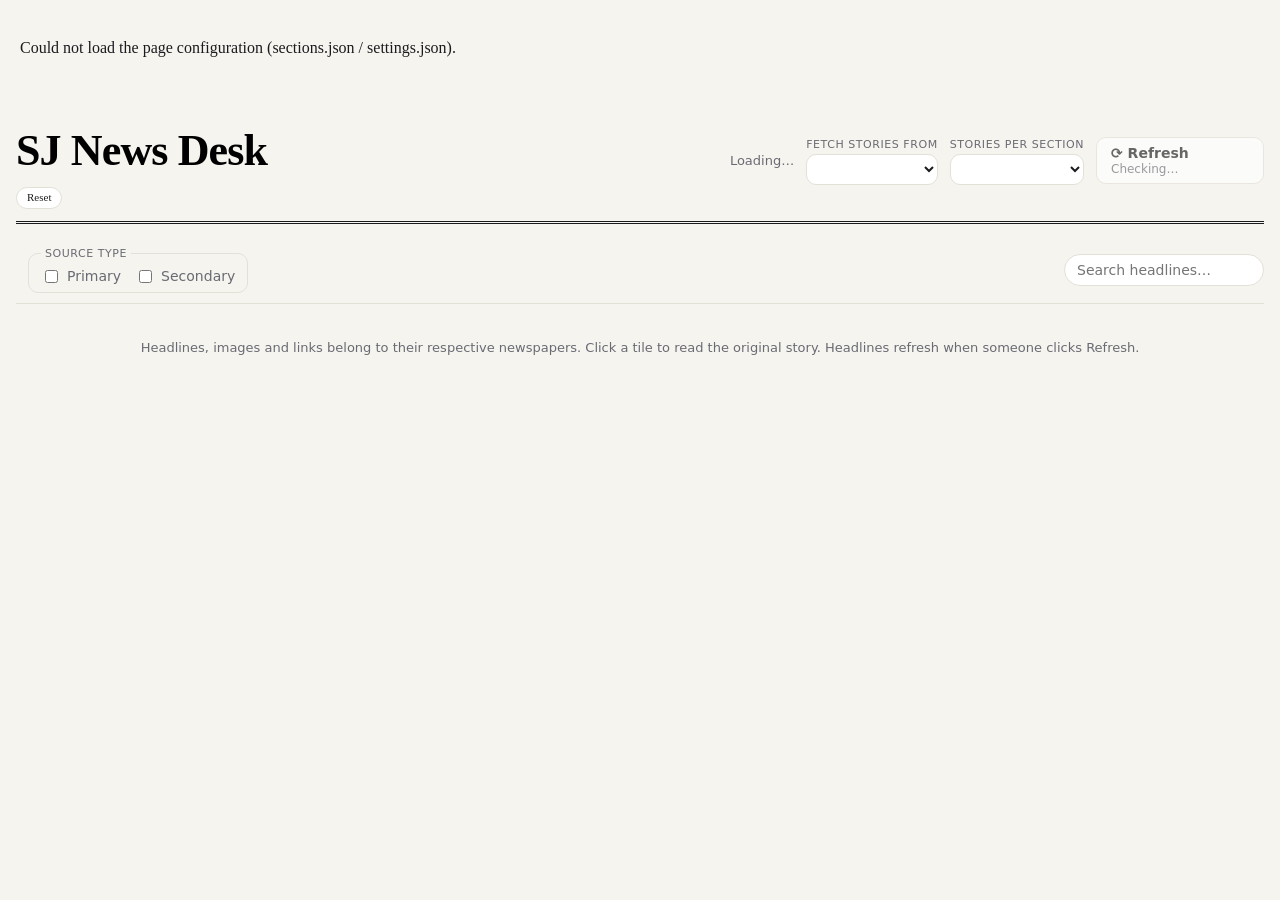
==== src/web/index.html @ 3130c7d5 "Home: medium panels (3 stories, 5 maximised), one tabbed panel for the small sections (2 stories, 5 " ====
<!doctype html>
<html lang="en">
<head>
<meta charset="utf-8">
<meta name="viewport" content="width=device-width, initial-scale=1">
<title>SJ News Desk</title>
<meta name="description" content="Headlines from newspapers across the world, refreshed regularly.">
<meta name="referrer" content="no-referrer">
<style>
  :root {
    --bg: #f6f4ef; --card: #ffffff; --ink: #1b1b1f; --muted: #6a6a73; --line: #e3e0d8; --accent: #b3261e; --brand: #000000;
  }
  @media (prefers-color-scheme: dark) {
    :root { --bg: #131316; --card: #1c1c21; --ink: #ecebe6; --muted: #9a9aa4; --line: #2c2c33; --accent: #ff6b5e; --brand: #ecebe6;}
  }
  * { box-sizing: border-box; }
  body { margin: 0; background: var(--bg); color: var(--ink); font: 16px/1.45 Georgia, "Times New Roman", "Noto Serif Bengali", "Kohinoor Bangla", "Nirmala UI", "Vrinda", serif; }
  .wrap { max-width: 1280px; margin: 0 auto; padding: 0 16px 48px; }
  header { padding: 24px 0 12px; display: flex; flex-wrap: wrap; align-items: baseline; gap: 8px 20px; border-bottom: 3px double var(--ink); }
  h1 { margin: 0; font-size: clamp(28px, 5vw, 44px); letter-spacing: -.02em; color: var(--brand); }   /* the whole headline is one colour: black (light text in dark mode) */
  h1 span { color: inherit; }
  .hright { margin-left: auto; display: flex; align-items: center; gap: 12px; flex-wrap: wrap; justify-content: flex-end; }
  .updated { color: var(--muted); font: 13px/1.5 system-ui, sans-serif; text-align: right; }
  button.refresh { display: flex; flex-direction: column; align-items: flex-start; gap: 1px; border-radius: 10px; padding: 7px 14px; text-align: left; min-width: 168px; }
  .rangebox { display: flex; flex-direction: column; gap: 1px; font-family: system-ui, sans-serif; }
  .rangebox span { font-size: 11px; color: var(--muted); text-transform: uppercase; letter-spacing: .05em; }
  .rangebox select { padding: 6px 10px; font-size: 13px; border-radius: 10px; max-width: none; }
  .rangebox select:disabled { opacity: .65; cursor: not-allowed; }
  button.refresh .rl { font: 700 14px system-ui, sans-serif; }
  button.refresh .rs { font: 12px system-ui, sans-serif; color: var(--muted); }
  button.refresh.ok .rs { color: #1b7a43; }
  button.refresh.fail .rs { color: #c0281f; }
  button.refresh:disabled { opacity: .65; cursor: not-allowed; }
  button.refresh.busy .ico { display: inline-block; animation: spin 1s linear infinite; }
  @keyframes spin { to { transform: rotate(360deg); } }
  .refmsg { font: 12px system-ui, sans-serif; color: #c0281f; text-align: right; margin-top: 6px; }
  .demo { background: #fff3cd; color: #5b4500; font: 14px system-ui, sans-serif; padding: 10px 14px; border-radius: 8px; margin-top: 14px; display: none; }
  .controls { position: sticky; top: 0; z-index: 5; background: var(--bg); padding: 12px 0 10px; border-bottom: 1px solid var(--line);
              font-family: system-ui, sans-serif; display: grid; gap: 10px; }
  .row { display: flex; flex-wrap: wrap; gap: 8px 12px; align-items: center; }
  .tabs { display: flex; flex-wrap: wrap; gap: 6px; }
  @media (max-width: 700px) { .tabs { flex-wrap: nowrap; overflow-x: auto; padding-bottom: 2px; } }
  .chips { display: flex; flex-wrap: wrap; gap: 6px; }
  button, select { font: inherit; font-size: 14px; cursor: pointer; border: 1px solid var(--line); background: var(--card); color: var(--ink); padding: 7px 14px; border-radius: 999px; }
  select { padding-right: 10px; max-width: 220px; }
  button[aria-pressed="true"] { background: var(--ink); color: var(--bg); border-color: var(--ink); }
  .tabs button { font-weight: 600; font-size: 14px; white-space: nowrap; border-bottom-width: 3px; padding: 6px 12px; }
  .tabs button[aria-pressed="true"] { background: var(--tabc, var(--ink)); border-color: var(--tabc, var(--ink)); color: #fff; }
  .kindbox { display: inline-flex; align-items: center; gap: 14px; margin: 0; padding: 4px 12px 6px; border: 1px solid var(--line); border-radius: 10px; }
  .kindbox legend { font-size: 11px; text-transform: uppercase; letter-spacing: .05em; color: var(--muted); padding: 0 4px; }
  .toggle { display: inline-flex; align-items: center; gap: 6px; font-size: 14px; color: var(--muted); cursor: pointer; }
  input[type=search] { font: 14px system-ui, sans-serif; padding: 7px 12px; border-radius: 999px; border: 1px solid var(--line); background: var(--card); color: var(--ink); min-width: 190px; margin-left: auto; }
  .layout { display: grid; grid-template-columns: minmax(0, 1fr) 270px; gap: 20px; margin-top: 18px; align-items: start; }
  #grid { margin: 0; }
  aside { position: sticky; top: 118px; background: var(--card); border: 1px solid var(--line); border-radius: 10px; font-family: system-ui, sans-serif; }
  aside summary { cursor: pointer; padding: 12px 14px; font-weight: 700; font-size: 14px; list-style: none; display: flex; justify-content: space-between; align-items: center; }
  aside summary::-webkit-details-marker { display: none; }
  .selnote { font-weight: 400; color: var(--muted); font-size: 12px; }
  .sidebody { padding: 0 12px 12px; display: grid; gap: 8px; }
  .sidebody input[type=search] { margin: 0; min-width: 0; width: 100%; }
  .brand { display: flex; flex-direction: column; align-items: flex-start; gap: 4px; }
  .titlerow { display: flex; align-items: baseline; gap: 6px 16px; flex-wrap: wrap; }
  .enbtn { font: 600 13px system-ui, sans-serif; padding: 7px 16px; border-radius: 999px; border: 1px solid var(--line); background: var(--card); color: var(--ink); cursor: pointer; }
  .enbtn[aria-pressed=true] { background: var(--accent, #0b6b8a); color: #fff; border-color: transparent; }
  .orig { font: 13px system-ui, sans-serif; color: var(--muted); margin: 2px 0 6px; }
  .reset { padding: 2px 10px; font-size: 11px; border-radius: 999px; }
  .clear { padding: 5px 12px; font-size: 13px; justify-self: start; }
  #tree { overflow-y: auto; max-height: 72vh; display: grid; gap: 2px; padding-right: 4px; align-content: start; }
  #tree label { display: flex; align-items: center; gap: 8px; font-size: 14px; padding: 4px 6px; border-radius: 6px; cursor: pointer; flex: 1; min-width: 0; }
  #tree label:hover { background: var(--bg); }
  #tree .n { margin-left: auto; color: var(--muted); font-size: 12px; }
  #tree .crow { display: flex; align-items: center; }
  #tree .crow label { font-weight: 600; }
  #tree .tw { border: 0; background: none; color: var(--muted); width: 22px; padding: 0; cursor: pointer; font-size: 12px; }
  #tree .plist { margin-left: 22px; display: grid; gap: 1px; border-left: 1px solid var(--line); padding-left: 6px; }
  #tree .plist label { font-weight: 400; }
  @media (max-width: 900px) {
    .layout { grid-template-columns: 1fr; }
    aside { position: static; order: -1; }
    #tree { max-height: 60vh; }
  }
  .rangebar { display: flex; flex-wrap: wrap; align-items: center; gap: 8px 12px; margin: 0 0 14px; font: 13px system-ui, sans-serif; color: var(--muted); }
  .rangebar label { display: inline-flex; align-items: center; gap: 6px; }
  .rangebar input[type=number] { width: 74px; padding: 5px 8px; border: 1px solid var(--line); border-radius: 8px; background: var(--card); color: var(--ink); font: inherit; }
  .rangebar .quick { display: inline-flex; flex-wrap: wrap; gap: 6px; }
  .rangebar .quick button { padding: 3px 10px; font-size: 12px; border-radius: 999px; }
  .rangebar .rcount { margin-left: auto; }
  dialog.notice { max-width: 420px; border: 1px solid var(--line); border-radius: 14px; background: var(--card); color: var(--ink); padding: 22px 24px; font: 15px/1.5 system-ui, sans-serif; }
  dialog.notice::backdrop { background: rgba(0,0,0,.45); }
  dialog.notice h3 { margin: 0 0 8px; font-size: 17px; }
  dialog.notice p { margin: 0 0 16px; }
  dialog.notice .when { font-weight: 600; }
  dialog.notice button { padding: 7px 22px; }
  [hidden] { display: none !important; }
  .end { text-align: center; color: var(--muted); font: 14px system-ui, sans-serif; margin-top: 22px; }
  footer { margin-top: 36px; color: var(--muted); font: 13px system-ui, sans-serif; text-align: center; }
</style>
  <link rel="stylesheet" href="cards.css">
  <link rel="stylesheet" href="layout.css">
  <link rel="stylesheet" href="backdrop.css">
</head>
<body>
<div class="wrap">
  <header>
    <div class="brand">
      <div class="titlerow">
        <h1><a id="homelink">SJ News <span>Desk</span><span id="secname"></span></a></h1>
      </div>
      <button class="reset" id="reset" type="button" title="Clear every selection and filter">Reset</button>
    </div>
    <div class="hright" id="enbox" hidden>
      <button class="enbtn" id="en" type="button" aria-pressed="false" title="Show the headlines translated into English where a translation is available">Show in English</button>
    </div>
    <div class="hright" id="homeonly">
      <div class="updated" id="updated" aria-live="polite">
        <div id="lastrefresh">Loading…</div>
        <div id="lastsched"></div>
        <div id="nextrefresh"></div>
      </div>
      <label class="rangebox" title="On refresh, only fetch stories published within this period">
        <span>Fetch stories from</span>
        <select id="range" aria-label="Time range to fetch on refresh"></select>
      </label>
      <label class="rangebox" title="On refresh, keep up to this many stories in each section">
        <span>Stories per section</span>
        <select id="count" aria-label="Number of stories to fetch per section on refresh"></select>
      </label>
      <button class="refresh" id="refresh" type="button" disabled title="Fetch the latest headlines now">
        <span class="rl"><span class="ico">⟳</span> <span id="rlabel">Refresh</span></span>
        <span class="rs" id="rstatus">Checking…</span>
      </button>
    </div>
  </header>
  <div class="refmsg" id="refmsg" hidden></div>
  <div class="demo" id="demo">Sample data for preview. Real headlines appear after the first update runs on your host.</div>

  <div class="controls">
    <div class="tabs" id="tabs" role="group" aria-label="Section"></div>
    <div class="row" id="filters">
      <div class="chips" id="chips" role="group" aria-label="Continent"></div>
      <fieldset class="kindbox" id="kind">
        <legend>Source type</legend>
        <label class="toggle"><input type="checkbox" id="fPrimary"> Primary</label>
        <label class="toggle"><input type="checkbox" id="fSecondary"> Secondary</label>
      </fieldset>
      <input type="search" id="q" placeholder="Search headlines…" aria-label="Search headlines">
    </div>
  </div>

  <!-- Landing page panels: each is a <section class="hpanel"> with a title bar; add a new one here to add a feature -->
  <div id="homeview" class="panels" hidden>
    <div id="feat" class="picks"></div>      <!-- Today's Picks - <section>: one panel per section, built by renderHome() -->
    <section class="hpanel" id="panel-papers" aria-labelledby="papers-t">
      <div class="phead"><h2 id="papers-t">Newspaper Homepage</h2><button class="pmax" type="button" aria-pressed="false" title="Enlarge this panel">Maximise</button></div>
      <iframe id="papersframe" title="Newspaper Homepage" loading="lazy"></iframe>
    </section>
  </div>

  <div class="layout" id="sectionview" hidden>
    <div>
      <div class="rangebar" id="rangebar" role="group" aria-label="Range of articles to show">
        <span>Show articles</span>
        <label>From <input type="number" id="rfrom" min="1" inputmode="numeric" aria-label="First article number"></label>
        <label>To <input type="number" id="rto" min="1" inputmode="numeric" aria-label="Last article number"></label>
        <span class="quick" id="rquick"></span>
        <span class="rcount" id="rcount"></span>
      </div>
      <main class="grid" id="grid" aria-live="polite"></main>
    </div>
    <aside id="side">
      <details id="sidebox" open>
        <summary>Newspapers <span class="selnote" id="selnote">All shown</span></summary>
        <div class="sidebody">
          <input type="search" id="cq" placeholder="Find a country or newspaper…" aria-label="Find a country or newspaper">
          <button class="clear" id="clear" type="button">Show all</button>
          <div id="tree" role="tree" aria-label="Filter by country and newspaper"></div>
        </div>
      </details>
    </aside>
  </div>
  <dialog class="notice" id="cooldown" aria-labelledby="cdtitle">
    <h3 id="cdtitle">Please wait for the next refresh</h3>
    <p id="cdtext"></p>
    <form method="dialog"><button id="cdok">OK</button></form>
  </dialog>
  <noscript><p class="empty">Please enable JavaScript to see the headlines.</p></noscript>

  <footer>Headlines, images and links belong to their respective newspapers. Click a tile to read the original story. <span id="footnote">Headlines refresh when someone clicks Refresh.</span></footer>
</div>

<script src="layout.js"></script>
<script src="backdrop.js"></script>
<script src="refreshinfo.js"></script>
<script>
let SECTION_CFG = {};   // key -> {continent: show the continent buttons?}, from sections.json
let SECTIONS = [];   // [key, label] pairs, filled from sections.json (external_config/sections.json) before the page is built
const CONTINENTS = ["All", "Asia", "Europe", "Africa", "North America", "South America", "Oceania"];
const PRIMARY_BOOST_MS = 6 * 3600 * 1000;   // primary-source stories rank as if 6 hours newer
const FIRST = 50;                            // the range starts as articles 1-50 and goes back to that whenever a filter changes
let MAX = 200;                               // the most stories kept per section (news.json "max_articles"; 200 for older data)
const state = { lm: "", generated: "", section: "", continent: "All", topic: "", english: false, topics: {}, papers: new Set(), open: new Set(), kinds: new Set(), q: "", cq: "", items: [], from: 1, to: FIRST };
const resetRange = () => { state.from = 1; state.to = FIRST; };
const PARAMS = new URLSearchParams(location.search);
let HOME = true;                              // Home (no ?section=) or a section page; decided once sections.json is loaded
const $ = (id) => document.getElementById(id);

const color = (sec) => `var(--c-${sec})`;
// "Last Refresh" is when news.json was generated. There is no automatic refresh: the next manual one is allowed
// refresh.manual_cooldown_minutes later (settings.json), counted from the last refresh.
const fmtTime = (d) => d.toLocaleString([], { weekday: "short", day: "numeric", month: "short", hour: "numeric", minute: "2-digit" });
function inText(ms) {
  const m = Math.round(ms / 60000);
  if (m < 1) return "any moment now";
  if (m < 60) return "in " + m + " min";
  return "in " + Math.floor(m / 60) + " h" + (m % 60 ? " " + (m % 60) + " min" : "");
}
function paintSchedule() {
  const last = $("lastrefresh"), next = $("nextrefresh"), lastSched = $("lastsched");
  const rec = state.record || (state.generated ? { refreshed_at: state.generated } : null);
  const d = RefreshInfo.describe(rec, SETTINGS && SETTINGS.schedule, state.nowMs || Date.now());
  lastSched.textContent = d.lastScheduled ? "Last scheduled " + d.lastScheduled : "";
  if (!d.last) { last.textContent = "Last Refresh: unknown"; next.textContent = ""; return; }
  // green tick unless the most recent refresh run is known to have failed (then a red cross)
  const failed = typeof rf !== "undefined" && rf.last && rf.last.conclusion && rf.last.conclusion !== "success";
  const mark = Object.assign(document.createElement("span"), { textContent: failed ? "✗" : "✓", title: failed ? "Last refresh failed" : "Last refresh succeeded" });
  mark.style.color = failed ? "#c62828" : "#2e9d4f";
  last.replaceChildren(document.createTextNode("Last Refresh "), mark, document.createTextNode(" " + d.last + (d.kind ? " (" + d.kind + ")" : "")));
  next.textContent = d.next ? "Next Refresh " + d.next : "";
  next.classList.toggle("late", d.delayed);
}
// the refresh record (kind, last scheduled time) comes from refresh.json; read at start, after a refresh and every few minutes
async function loadRecord() {
  const x = await RefreshInfo.load();
  state.record = x.record; state.nowMs = x.nowMs; paintSchedule();
}

function ago(iso) {
  const m = Math.max(0, Math.round((Date.now() - new Date(iso)) / 60000));
  if (m < 1) return "just now";
  if (m < 60) return m + " min ago";
  const h = Math.round(m / 60);
  return h < 24 ? h + " h ago" : Math.round(h / 24) + " d ago";
}
const score = (i) => new Date(i.published).getTime() + (i.primary ? PRIMARY_BOOST_MS : 0);

// Which buttons a section page shows: topic buttons (sections with a topics file in external_config/topics/), else continent
// buttons, else none (sections whose "continent_filter" is false in sections.json, e.g. Bengali, Regional and Indian News)
const continentOn = () => (SECTION_CFG[state.section] || {}).continent !== false;
const topicList = () => state.topics[state.section] || [];
// English headlines (Regional News only): the translation is made at each refresh; a story without one keeps its own headline
const shownTitle = (i) => (state.english && i.title_en) ? i.title_en : i.title;
const hasEnglish = () => state.items.some(i => i.title_en && i.sections.includes(state.section));
function paintEnglish() {
  const on = !HOME && hasEnglish();
  $("enbox").hidden = !on;
  const b = $("en"); b.setAttribute("aria-pressed", String(on && state.english));
  b.textContent = state.english ? "Show original" : "Show in English";
  $("q").placeholder = on && state.english ? "Search headlines in English…" : "Search headlines…";
}
const topicOk = (i) => !state.topic || (i.topics || []).includes(state.topic);

// stories in this section, honouring primary-only and search (but not continent/country, which the sidebar counts)
function bySection() {
  const q = state.q.trim().toLowerCase();
  return state.items.filter(i =>
    i.sections.includes(state.section) &&
    (!state.kinds.size || state.kinds.has(i.primary ? "primary" : "secondary")) &&
    (!q || ((state.english && i.title_en ? i.title_en + " " : "") + i.title + " " + i.summary + " " + i.source + " " + i.country + " " + (i.state || "")).toLowerCase().includes(q)));
}

// A public image proxy used only as a second try when the publisher's own image URL fails to load.
const proxied = (src) => "https://wsrv.nl/?url=" + encodeURIComponent(src) + "&w=800&h=450&fit=cover&a=attention";
function attachImage(thumb, src) {
  const img = document.createElement("img");
  img.className = "main"; img.alt = ""; img.loading = "lazy"; img.decoding = "async"; img.referrerPolicy = "no-referrer";
  let retried = false;
  img.onerror = () => {
    if (!retried) { retried = true; img.src = proxied(src); } else img.remove();   // placeholder stays visible
  };
  img.onload = () => {
    const w = img.naturalWidth, h = img.naturalHeight;
    if (!w || !h || w < 60 || h < 40) { img.remove(); return; }                   // icon or tracking pixel, not a photo
    const ratio = w / h;
    if (w < 320) img.classList.add("small");
    else if (ratio < 1.25 || ratio > 2.4) img.classList.add("contain");
    else return;                                                                  // normal photo: fill the box
    const bg = document.createElement("div"); bg.className = "bg";
    bg.style.backgroundImage = 'url("' + (img.currentSrc || img.src).replace(/"/g, "%22") + '")';
    thumb.insertBefore(bg, img);
  };
  img.src = src;
  thumb.append(img);
}

// A section tab keeps its filters in its own URL and in this tab's sessionStorage, so a reload restores them and
// other tabs are never affected.
const FILTER_KEYS = ["continent", "topic", "en", "q", "pri", "sec", "from", "to", "papers"];
const skey = () => "rcnd_sec_" + state.section;
function saveState() {
  const o = {};
  if (state.continent !== "All" && continentOn()) o.continent = state.continent;
  if (state.topic) o.topic = state.topic;
  if (state.english) o.en = "1";
  if (state.q) o.q = state.q;
  if (state.kinds.has("primary")) o.pri = "1";
  if (state.kinds.has("secondary")) o.sec = "1";
  if (state.from !== 1 || state.to !== FIRST) { o.from = String(state.from); o.to = String(state.to); }
  if (state.papers.size) o.papers = JSON.stringify([...state.papers]);
  try { history.replaceState(null, "", "?" + new URLSearchParams({ section: state.section, ...o })); } catch (e) {}
  try { sessionStorage.setItem(skey(), JSON.stringify(o)); } catch (e) {}
}
function restoreState(params) {
  let o = {};
  if (FILTER_KEYS.some(k => params.has(k))) FILTER_KEYS.forEach(k => { if (params.has(k)) o[k] = params.get(k); });
  else if (params.has("fresh")) { try { sessionStorage.removeItem(skey()); } catch (e) {} }
  else { try { o = JSON.parse(sessionStorage.getItem(skey()) || "{}") || {}; } catch (e) {} }
  if (CONTINENTS.includes(o.continent) && continentOn()) state.continent = o.continent;
  state.topic = typeof o.topic === "string" ? o.topic : "";
  state.q = typeof o.q === "string" ? o.q : "";
  state.english = o.en === "1";
  state.kinds.clear();
  if (o.pri === "1") state.kinds.add("primary");
  if (o.sec === "1") state.kinds.add("secondary");
  const f = parseInt(o.from, 10), t = parseInt(o.to, 10);
  if (f > 0 && t >= f) { state.from = f; state.to = t; }
  try { const a = JSON.parse(o.papers || "[]"); if (Array.isArray(a)) a.filter(x => typeof x === "string" && x.includes("\u0001")).forEach(x => { state.papers.add(x); state.open.add(x.split("\u0001")[0]); }); } catch (e) {}
}
// put the controls in step with state (after a restore or a reset)
function syncControls() {
  $("q").value = state.q;
  $("fPrimary").checked = state.kinds.has("primary"); $("fSecondary").checked = state.kinds.has("secondary");
  $("chips").querySelectorAll("button").forEach(x => x.setAttribute("aria-pressed", x.dataset.v === (topicList().length ? state.topic : state.continent)));
}

// ---------- Home: Today's Picks, one panel per section with five random stories (Standard: text only; Maximise: the same five with pictures) ----------
const PICKS_PER_SECTION = 5;
const homeState = { picks: null, generated: null };
function pickFor(key) {
  const mine = state.items.filter(i => i.sections.includes(key));
  const shuffled = (list) => { for (let n = list.length - 1; n > 0; n--) { const m = Math.floor(Math.random() * (n + 1)); [list[n], list[m]] = [list[m], list[n]]; } return list; };
  const withPic = shuffled(mine.filter(i => i.image && i.image.startsWith("https://")));      // stories with a picture first, so Maximise has pictures to show
  const others = shuffled(mine.filter(i => !(i.image && i.image.startsWith("https://"))));
  return withPic.concat(others).slice(0, PICKS_PER_SECTION);
}
function pickRandom() {
  homeState.picks = SECTIONS.map(([key]) => pickFor(key));
  homeState.generated = state.generated;
}
function pickCard(i, withPicture) {
  const card = document.createElement("article"); card.className = "fcard";
  const a = document.createElement("a"); a.className = "fmain"; a.href = i.link; a.target = "_blank"; a.rel = "noopener noreferrer";
  if (withPicture) {                                                        // only the maximised view shows pictures
    const thumb = document.createElement("div"); thumb.className = "thumb";
    const ph = document.createElement("div"); ph.className = "ph"; ph.textContent = (i.source || "?").charAt(0);
    thumb.append(ph); if (i.image && i.image.startsWith("https://")) attachImage(thumb, i.image); a.append(thumb);
  }
  const body = document.createElement("div"); body.className = "body";
  const meta = document.createElement("div"); meta.className = "meta";
  const c = document.createElement("span"); c.textContent = i.country; const t = document.createElement("span"); t.textContent = ago(i.published);
  meta.append(c, t);
  const h = document.createElement("h2"); h.textContent = i.title;
  const f = document.createElement("div"); f.className = "foot"; const s = document.createElement("span"); s.className = "src"; s.textContent = i.source;
  f.append(s, document.createTextNode("Read ↗"));
  body.append(meta, h, f); a.append(body); card.append(a);
  return card;
}
function fillPickRow(row, picks, withPicture) {
  row.replaceChildren();
  if (picks.length) picks.forEach(i => row.append(pickCard(i, withPicture)));
  else { const d = document.createElement("div"); d.className = "nostory"; d.textContent = "No stories yet"; row.append(d); }
}
// Home panels come in three sizes (tier in sections.json): 1 = large, with the section's one-line description, a lead picture and
// picture headlines; 2 = medium, picture headlines; 3 = small, headlines only. Maximise shows every panel the same way (pictures).
const tierOf = (key) => (SECTION_CFG[key] || {}).tier || 3;
function citem(i) {                                                         // compact story: small picture, headline, source and age
  const a = document.createElement("a"); a.className = "citem"; a.href = i.link; a.target = "_blank"; a.rel = "noopener noreferrer";
  const thumb = document.createElement("div"); thumb.className = "thumb";
  const ph = document.createElement("div"); ph.className = "ph"; ph.textContent = (i.source || "?").charAt(0); thumb.append(ph);
  if (i.image && i.image.startsWith("https://")) attachImage(thumb, i.image);
  const t = document.createElement("div"); t.className = "ctext";
  const h = document.createElement("span"); h.className = "ctitle"; h.textContent = i.title;
  const m = document.createElement("span"); m.className = "cmeta"; m.textContent = i.source + " · " + ago(i.published);
  t.append(h, m); a.append(thumb, t);
  return a;
}
function clead(i) {                                                         // the lead story of a tier 1 panel: wide picture and a larger headline
  const a = document.createElement("a"); a.className = "clead"; a.href = i.link; a.target = "_blank"; a.rel = "noopener noreferrer";
  const thumb = document.createElement("div"); thumb.className = "thumb";
  const ph = document.createElement("div"); ph.className = "ph"; ph.textContent = (i.source || "?").charAt(0); thumb.append(ph);
  if (i.image && i.image.startsWith("https://")) attachImage(thumb, i.image);
  const h = document.createElement("span"); h.className = "ctitle"; h.textContent = i.title;
  const m = document.createElement("span"); m.className = "cmeta"; m.textContent = i.source + " · " + ago(i.published);
  a.append(thumb, h, m);
  return a;
}
const SHOWN = { 1: 5, 2: 3, 3: 2 };                                         // stories shown in Standard view per tier; Maximise shows all five
function fillPanel(row, picks, tier, max) {
  row.classList.toggle("t" + tier, !max);
  const shown = max ? picks : picks.slice(0, SHOWN[tier] || PICKS_PER_SECTION);
  if (max || tier === 3 || !shown.length) { fillPickRow(row, shown, max); return; }
  row.replaceChildren();
  const list = document.createElement("div"); list.className = "clist";
  shown.slice(1).forEach(i => list.append(citem(i)));
  row.append(clead(shown[0]), list);
}
function panelButtons(key, label, tier) {
  const shuffle = document.createElement("button"); shuffle.type = "button"; shuffle.className = "shuffle"; shuffle.textContent = "⟳ Shuffle";
  shuffle.title = "Pick different " + label + " stories";
  const max = document.createElement("button"); max.type = "button"; max.className = "pmax"; max.setAttribute("aria-pressed", "false");
  max.title = "Enlarge this panel"; max.textContent = "Maximise";
  const open = document.createElement("button"); open.type = "button"; open.className = "popen"; open.textContent = "Open section →";
  open.title = "Open " + label + " in its own tab"; open.onclick = () => Layout.openSection(key);
  return { shuffle, max, open };
}
function renderHome() {
  if (!homeState.picks || homeState.picks.length !== SECTIONS.length) pickRandom();
  const box = $("feat"); box.replaceChildren();
  const order = SECTIONS.map((x, n) => n).sort((a, b) => tierOf(SECTIONS[a][0]) - tierOf(SECTIONS[b][0]) ||
    (SECTION_CFG[SECTIONS[a][0]] || {}).rank - (SECTION_CFG[SECTIONS[b][0]] || {}).rank || a - b);
  const groups = {};
  const group = (tier) => {
    if (!groups[tier]) { groups[tier] = document.createElement("div"); groups[tier].className = "tier tier" + tier; box.append(groups[tier]); }
    return groups[tier];
  };
  const small = [];
  order.forEach((n) => {
    const [key, label] = SECTIONS[n]; const tier = tierOf(key);
    if (tier === 3) { small.push(n); return; }
    const panel = document.createElement("section"); panel.className = "hpanel pickpanel tier-" + tier; panel.dataset.section = key; panel.id = "picks-" + key;
    panel.style.setProperty("--tc", color(key));
    const head = document.createElement("div"); head.className = "phead";
    const h = document.createElement("h2"); h.id = "picks-t-" + key; h.textContent = label;
    h.title = "Open " + label + " in its own tab"; h.onclick = () => Layout.openSection(key);
    const { shuffle, max, open } = panelButtons(key, label, tier);
    const txt = document.createElement("div"); txt.className = "ptext"; txt.append(h);        // name (and, for tier 1, the one-line description) left, buttons right
    const desc = (SECTION_CFG[key] || {}).description;
    if (desc) { const d = document.createElement("p"); d.className = "pdesc"; d.textContent = desc; txt.append(d); }
    head.append(txt, shuffle, max, open);
    const row = document.createElement("div"); row.className = "featgrid lrow";
    fillPanel(row, homeState.picks[n] || [], tier, false);
    const draw = () => fillPanel(row, homeState.picks[n] || [], tier, panel.classList.contains("max"));   // Maximise shows the five, with pictures
    shuffle.onclick = () => { homeState.picks[n] = pickFor(key); draw(); };                                  // only Shuffle changes the set (this panel only)
    panel.addEventListener("panelmax", draw);
    panel.setAttribute("aria-labelledby", h.id); panel.append(head, row); group(tier).append(panel);
  });
  if (small.length) {                                                       // every tier 3 section shares ONE panel with a tab per section
    const keys = small.map((n) => SECTIONS[n][0]);
    const panel = document.createElement("section"); panel.className = "hpanel pickpanel tier-3 tabbed"; panel.id = "picks-more";
    const head = document.createElement("div"); head.className = "phead";
    const tabs = document.createElement("div"); tabs.className = "ptabs"; tabs.setAttribute("role", "tablist");
    const row = document.createElement("div"); row.className = "featgrid lrow"; row.setAttribute("role", "tabpanel");
    const idx = (key) => SECTIONS.findIndex(([k]) => k === key);
    const buttons = new Map();
    const draw = () => { fillPanel(row, homeState.picks[idx(panel.dataset.section)] || [], 3, panel.classList.contains("max")); };
    const select = (key) => {
      panel.dataset.section = key; homeState.tab3 = key; panel.style.setProperty("--tc", color(key));
      buttons.forEach((b, k) => { b.setAttribute("aria-selected", String(k === key)); b.tabIndex = k === key ? 0 : -1; });
      const label = SECTIONS[idx(key)][1];
      shuffle.title = "Pick different " + label + " stories"; open.title = "Open " + label + " in its own tab";
      draw();
    };
    keys.forEach((key) => {
      const b = document.createElement("button"); b.type = "button"; b.className = "ptab"; b.setAttribute("role", "tab"); b.textContent = SECTIONS[idx(key)][1];
      b.style.setProperty("--tc", color(key)); b.onclick = () => select(key); tabs.append(b); buttons.set(key, b);
    });
    const { shuffle, max, open } = panelButtons(keys[0], "", 3);
    open.onclick = () => Layout.openSection(panel.dataset.section);
    shuffle.onclick = () => { const n = idx(panel.dataset.section); homeState.picks[n] = pickFor(panel.dataset.section); draw(); };   // the open tab only
    head.append(tabs, shuffle, max, open);
    panel.addEventListener("panelmax", draw);
    panel.append(head, row); group(3).append(panel);
    select(keys.includes(homeState.tab3) ? homeState.tab3 : keys[0]);
  }
}

function makeTile(i, n) {
  const a = document.createElement("a");
  a.className = "tile";
  a.href = i.link; a.target = "_blank"; a.rel = "noopener noreferrer";
  a.style.setProperty("--tc", color(state.section));

  const thumb = document.createElement("div"); thumb.className = "thumb";
  const ph = document.createElement("div"); ph.className = "ph"; ph.textContent = (i.source || "?").charAt(0);
  thumb.append(ph);
  if (i.image && i.image.startsWith("https://")) attachImage(thumb, i.image);
  const badge = document.createElement("span"); badge.className = "badge"; badge.textContent = i.country;
  thumb.append(badge);
  const num = document.createElement("span"); num.className = "num"; num.textContent = "#" + n; num.title = "Article number in this list";
  thumb.append(num);

  const body = document.createElement("div"); body.className = "body";
  const meta = document.createElement("div"); meta.className = "meta";
  const c = document.createElement("span"); c.textContent = i.state || i.continent;
  const t = document.createElement("span"); t.textContent = ago(i.published);
  meta.append(c, t);
  const h = document.createElement("h2"); h.textContent = shownTitle(i);
  body.append(meta, h);
  if (state.english && i.title_en && i.title_en !== i.title) { const o = document.createElement("div"); o.className = "orig"; o.lang = ""; o.textContent = i.title; body.append(o); }
  if (i.summary) { const p = document.createElement("p"); p.textContent = i.summary; body.append(p); }
  const f = document.createElement("div"); f.className = "foot";
  const s = document.createElement("span"); s.className = "src"; s.textContent = i.source;
  const r = document.createElement("span");
  if (i.primary) { const pm = document.createElement("span"); pm.className = "pri"; pm.textContent = "● Primary  "; r.append(pm); }
  r.append("Read ↗");
  f.append(s, r); body.append(f);
  a.append(thumb, body);
  return a;
}

const paperOf = (i) => i.newspaper || i.source;
const pkey = (c, p) => c + "\u0001" + p;                    // a newspaper within its country
const keyOf = (i) => pkey(i.country, paperOf(i));
// Countries & newspapers: one tree, country -> its newspapers. Only newspapers are selected; a country box ticks all of its
// newspapers. Counts come from the stories left by the section, continent, source-type and search filters.
function renderSidebar(base) {
  const inCont = base.filter(i => (state.continent === "All" || i.continent === state.continent) && topicOk(i));
  const tree = new Map();
  for (const i of inCont) {
    const c = i.country, p = paperOf(i);
    if (!tree.has(c)) tree.set(c, new Map());
    tree.get(c).set(p, (tree.get(c).get(p) || 0) + 1);
  }
  for (const k of state.papers) {                                                    // keep ticked newspapers visible
    const [c, p] = k.split("\u0001");
    if (!tree.has(c)) tree.set(c, new Map());
    if (!tree.get(c).has(p)) tree.get(c).set(p, 0);
  }
  const q = state.cq.trim().toLowerCase();
  const box = $("tree"); box.replaceChildren();
  const rows = [];
  for (const [c, papers] of tree) {
    const countryHit = q && c.toLowerCase().includes(q);
    const shown = [...papers].filter(([p]) => !q || countryHit || p.toLowerCase().includes(q));
    if (!shown.length) continue;
    shown.sort((a, b) => (state.papers.has(pkey(c, b[0])) - state.papers.has(pkey(c, a[0]))) || b[1] - a[1] || a[0].localeCompare(b[0]));
    const total = shown.reduce((n, [, k]) => n + k, 0);
    rows.push({ c, shown, total, sel: shown.some(([p]) => state.papers.has(pkey(c, p))) });
  }
  rows.sort((a, b) => (b.sel - a.sel) || b.total - a.total || a.c.localeCompare(b.c));
  for (const { c, shown, total } of rows) {
    const names = shown.map(([p]) => p), on = names.filter(p => state.papers.has(pkey(c, p))).length;
    const open = state.open.has(c) || !!q || on > 0;
    const g = document.createElement("div"); g.className = "cgrp"; g.dataset.country = c;
    const row = document.createElement("div"); row.className = "crow";
    const tw = document.createElement("button"); tw.type = "button"; tw.className = "tw"; tw.textContent = open ? "▾" : "▸";
    tw.setAttribute("aria-expanded", open); tw.setAttribute("aria-label", `${open ? "Hide" : "Show"} newspapers in ${c}`);
    tw.onclick = () => { open && !q && on === 0 ? state.open.delete(c) : state.open.add(c); render(); };
    const l = document.createElement("label");
    const cb = document.createElement("input"); cb.type = "checkbox"; cb.className = "cc";
    cb.checked = on === names.length; cb.indeterminate = on > 0 && on < names.length;
    cb.onchange = () => {
      for (const p of names) cb.checked ? state.papers.add(pkey(c, p)) : state.papers.delete(pkey(c, p));
      if (cb.checked) state.open.add(c);
      resetRange(); render();
    };
    const nm = document.createElement("span"); nm.textContent = c;
    const num = document.createElement("span"); num.className = "n"; num.textContent = total;
    l.append(cb, nm, num); row.append(tw, l); g.append(row);
    if (open) {
      const list = document.createElement("div"); list.className = "plist";
      for (const [p, k] of shown) {
        const pl = document.createElement("label");
        const pc = document.createElement("input"); pc.type = "checkbox"; pc.className = "pp"; pc.checked = state.papers.has(pkey(c, p));
        pc.onchange = () => { pc.checked ? state.papers.add(pkey(c, p)) : state.papers.delete(pkey(c, p)); resetRange(); render(); };
        const pn = document.createElement("span"); pn.textContent = p;
        const pk = document.createElement("span"); pk.className = "n"; pk.textContent = k;
        pl.append(pc, pn, pk); list.append(pl);
      }
      g.append(list);
    }
    box.append(g);
  }
  if (!rows.length) { const e = document.createElement("div"); e.className = "selnote"; e.textContent = "No countries or newspapers found."; box.append(e); }
  $("selnote").textContent = state.papers.size ? `${state.papers.size} newspaper${state.papers.size === 1 ? "" : "s"} selected` : "All shown";
}

function render() {
  if (HOME) return;
  saveState();
  paintEnglish();
  const base = bySection();
  renderSidebar(base);
  const list = base.filter(i =>
    (state.continent === "All" || i.continent === state.continent) && topicOk(i) &&
    (state.papers.size === 0 || state.papers.has(keyOf(i)))
  ).sort((a, b) => score(b) - score(a));

  const total = Math.min(list.length, MAX);
  // the range is applied last, on the list left after the section, continent, newspaper, source-type and search filters;
  // articles are numbered 1.. within that list
  const from = Math.min(Math.max(1, state.from | 0), MAX), to = Math.min(Math.max(from, state.to | 0), MAX);
  state.from = from; state.to = to;
  $("rfrom").value = from; $("rto").value = to;
  $("rfrom").max = $("rto").max = MAX;
  const grid = $("grid");
  grid.replaceChildren();
  const shown = list.slice(0, total).slice(from - 1, to);
  if (!list.length) {
    const d = document.createElement("div"); d.className = "empty";
    d.textContent = "No stories match this filter right now.";
    grid.append(d);
  } else if (!shown.length) {
    const d = document.createElement("div"); d.className = "empty";
    d.textContent = `No articles in this range: only ${total} match the current filters.`;
    grid.append(d);
  }
  shown.forEach((it, k) => grid.append(makeTile(it, from + k)));
  $("rcount").textContent = !total ? "0 matching articles"
    : shown.length ? `Showing ${from}–${from + shown.length - 1} of ${total} matching articles` : `0 of ${total} matching articles`;
  const quick = $("rquick"); quick.replaceChildren();
  const blocks = [[1, 50], [51, 100], [101, 200], [201, 500], [501, 1000], [1001, 3000], [3001, 5000], [1, MAX]];
  blocks.forEach(([a, b], n) => {
    if (a > total && n < blocks.length - 1) return;                  // nothing that far down in this list
    const btn = document.createElement("button"); btn.type = "button";
    btn.textContent = n === blocks.length - 1 ? "All" : `${a}–${b}`;
    btn.setAttribute("aria-pressed", a === from && b === to);
    btn.onclick = () => { state.from = a; state.to = b; render(); };
    quick.append(btn);
  });
}

function buildChips() {
  const chips = $("chips"); chips.replaceChildren();
  const topics = HOME ? [] : topicList();
  if (!topics.length && !continentOn()) { chips.style.display = "none"; return; }        // nothing to filter by on this page
  chips.style.display = "";
  chips.setAttribute("aria-label", topics.length ? "Topic" : "Continent");
  if (topics.length && state.topic && !topics.some(t => t.label === state.topic)) state.topic = "";   // a topic that is no longer offered
  const entries = topics.length ? [["", "All"]].concat(topics.map(t => [t.label, t.label.endsWith(")") ? `${t.label} · ${t.count}` : `${t.label} (${t.count})`])) : CONTINENTS.map(c => [c, c]);
  for (const [v, text] of entries) {
    const b = document.createElement("button");
    b.type = "button"; b.dataset.v = v; b.textContent = text;
    b.setAttribute("aria-pressed", v === (topics.length ? state.topic : state.continent));
    b.onclick = () => {
      if (topics.length) state.topic = v; else state.continent = v;
      resetRange();
      chips.querySelectorAll("button").forEach(x => x.setAttribute("aria-pressed", x === b));
      render();
    };
    chips.append(b);
  }
}

function build() {
  const tabs = $("tabs");
  for (const [key, label] of SECTIONS) {
    const b = document.createElement("button");
    b.textContent = label; b.style.setProperty("--tabc", color(key));
    b.type = "button"; b.dataset.section = key;
    b.setAttribute("aria-pressed", !HOME && key === state.section);
    b.onclick = () => Layout.openSection(key);
    tabs.append(b);
  }
  buildChips();
  // Primary / Secondary checkboxes, applied on top of the section, continent, country and search filters:
  // none or both ticked = both kinds of source; only one ticked = only that kind
  for (const [id, kind] of [["fPrimary", "primary"], ["fSecondary", "secondary"]]) {
    $(id).onchange = (e) => {
      e.target.checked ? state.kinds.add(kind) : state.kinds.delete(kind);
      resetRange(); render();
    };
  }
  $("en").onclick = () => { state.english = !state.english; resetRange(); render(); };
  $("q").addEventListener("input", (e) => { state.q = e.target.value; resetRange(); render(); });
  $("cq").addEventListener("input", (e) => { state.cq = e.target.value; render(); });
  $("clear").onclick = () => { state.papers.clear(); state.open.clear(); state.cq = ""; $("cq").value = ""; resetRange(); render(); };
  // Reset: this tab's section back to its starting view - all continents and countries, both source types, no searches,
  // no newspaper chosen. The refresh options live on Home.
  $("reset").onclick = () => {
    state.continent = "All"; state.topic = ""; state.papers.clear(); state.open.clear(); state.kinds.clear();
    state.q = ""; state.cq = ""; resetRange();
    $("cq").value = ""; syncControls();
    render(); window.scrollTo({ top: 0 });
  };
  for (const id of ["rfrom", "rto"]) {                                // typed range: applied when the box loses focus or Enter is pressed
    $(id).addEventListener("change", () => { state.from = parseInt($("rfrom").value, 10) || 1; state.to = parseInt($("rto").value, 10) || state.from; render(); });
  }
  if (window.innerWidth <= 900) $("sidebox").open = false;   // start collapsed on phones
}

async function load() {
  try {
    // a section page loads only its own file (data/<section>.json), Home a small pool of stories per section; "no-cache" lets the
    // browser ask the server whether the file changed (answered 304, nothing downloaded) instead of fetching it again every time.
    // Without the split files (an older deployment) the whole news.json is used.
    let res = null;
    state.dataUrl = "data/" + (HOME ? "home" : encodeURIComponent(state.section)) + ".json";
    try { res = await fetch(state.dataUrl, { cache: "no-cache" }); } catch (e) { res = null; }
    if (!res || !res.ok) { state.dataUrl = "news.json"; res = await fetch("news.json", { cache: "no-cache" }); }
    const data = await res.json();
    state.items = data.items || [];
    MAX = data.max_articles || 200;
    state.topics = data.topics || {};
    state.lm = res.headers.get("last-modified") || state.lm; state.generated = data.generated_at;
    $("demo").style.display = data.demo ? "block" : "none";
    state.rangeHours = data.range_hours;
    if (HOME) {
      paintSchedule();
      if (homeState.generated !== state.generated) pickRandom();      // new picks after every refresh (and on every page load)
      renderHome();
    } else { buildChips(); render(); }
  } catch (e) {
    if (HOME) { $("lastrefresh").textContent = "Could not load headlines"; $("nextrefresh").textContent = ""; }
    $("grid").innerHTML = '<div class="empty">News data is unavailable. If you opened this file directly, serve it with a web server (python3 -m http.server).</div>';
  }
}

// ---------- Refresh button: triggers the backend workflow and tracks it ----------
const GH = { owner: "rajdeep-chakraborty-418", repo: "news-desk", workflow: "update.yml" };
const TOKEN_KEY = "rcnd_gh_token";
// Clicking Refresh posts a tiny request ("hours=24") to this public relay topic; the scheduler job running on GitHub
// reads it within ~30 s and starts the update. No account or token is needed.
const RELAY = { base: window.RC_RELAY_BASE || "https://ntfy.sh", topic: "" };   // topic comes from settings.json
let SETTINGS = null;   // site/settings.json: the refresh choices, their defaults and the relay topic
const pollMs = () => window.RC_POLL_MS || (getToken() ? 6000 : 10000);
const ACTIVE = new Set(["queued", "in_progress", "waiting", "pending", "requested"]);
const rf = { busy: false, last: null };
const API = `https://api.github.com/repos/${GH.owner}/${GH.repo}/actions/workflows/${GH.workflow}`;
const sleep = (ms) => new Promise(r => setTimeout(r, ms));
const getToken = () => { try { return localStorage.getItem(TOKEN_KEY) || ""; } catch (e) { return ""; } };
const setToken = (t) => { try { t ? localStorage.setItem(TOKEN_KEY, t) : localStorage.removeItem(TOKEN_KEY); } catch (e) {} };
function ghHeaders() {
  const h = { Accept: "application/vnd.github+json" };
  const t = getToken(); if (t) h.Authorization = "Bearer " + t;
  return h;
}
async function fetchRuns() {
  const r = await fetch(API + "/runs?per_page=10", { headers: ghHeaders(), cache: "no-store" });
  if (!r.ok) throw new Error("HTTP " + r.status);
  const d = await r.json();
  // a run the cooldown gate cancelled was not a refresh
  return (d.workflow_runs || []).filter(x => x.event !== "schedule" && x.conclusion !== "cancelled").sort((a, b) => b.id - a.id);
}
// "_v2": the saved choices from before the defaults changed to 24 h / 3000 are ignored once
const COUNT_KEY = "rcnd_count_v3", RANGE_KEY = "rcnd_range_v3";
// the remembered choice is used only while it is still one of the configured options
function remembered(key, options, fallback) { try { const v = localStorage.getItem(key); if (options.map(String).includes(v)) return v; } catch (e) {} return String(fallback); }
const getRange = () => remembered(RANGE_KEY, SETTINGS.time_ranges.map((r) => r.hours), SETTINGS.default_hours);
const getCount = () => remembered(COUNT_KEY, SETTINGS.article_counts, SETTINGS.default_count);
function paintButton() {
  const btn = $("refresh"), st = $("rstatus");
  $("range").disabled = rf.busy; $("count").disabled = rf.busy;
  btn.classList.remove("ok", "fail", "busy");
  if (rf.busy) {
    btn.disabled = true; btn.classList.add("busy");
    $("rlabel").textContent = "Refreshing…"; st.textContent = rf.note || "Please wait";
    return;
  }
  btn.disabled = false; $("rlabel").textContent = "Refresh";
  if (!rf.last) { st.textContent = rf.note || "Last: no refresh yet"; return; }
  const ok = rf.last.conclusion === "success";
  btn.classList.add(ok ? "ok" : "fail");
  st.textContent = `Last: ${ok ? "✓ Success" : "✗ Failed"} · ${ago(rf.last.updated_at)}`;
  paintSchedule();
}
function showMsg(text) {
  const m = $("refmsg"); m.textContent = text || ""; m.hidden = !text;
}
async function dataChanged() {
  try {
    const r = await fetch((state.dataUrl || "news.json") + "?t=" + Date.now(), { method: "HEAD", cache: "no-store" });
    const lm = r.headers.get("last-modified");
    return !!(lm && state.lm && lm !== state.lm);
  } catch (e) { return false; }
}
async function trackRun(baselineId, startWaitMs) {
  // wait for the run newer than baselineId to appear, then until it finishes
  rf.busy = true; rf.note = startWaitMs > 90000 ? "Request sent…" : "Starting…"; paintButton();
  const t0 = Date.now(); let errors = 0, runs = [], viaData = false;
  while (true) {
    await sleep(pollMs());
    try { runs = await fetchRuns(); errors = 0; }
    catch (e) {                                          // GitHub status unavailable (rate limit?): watch the data file instead
      errors++;
      if (await dataChanged()) { rf.last = { conclusion: "success", updated_at: new Date().toISOString() }; viaData = true; break; }
      if (errors >= 12) break;
      continue;
    }
    const mine = runs.filter(x => x.id > baselineId).pop();   // oldest run started after the click
    if (!mine) {
      if (Date.now() - t0 > startWaitMs) { showMsg("The refresh has not started yet. It may have been declined because a refresh finished recently (see Next Refresh), or the request is still on its way; check again in a minute."); break; }
      continue;
    }
    if (mine.status === "completed") { rf.last = mine; break; }
    rf.note = "Running…"; paintButton();
    if (Date.now() - t0 > 20 * 60000) { showMsg("The refresh is taking too long; check GitHub Actions."); break; }
  }
  if (errors >= 12 && !viaData) showMsg("Could not read refresh status (GitHub rate limit?). The headlines will update when the refresh finishes.");
  rf.busy = false; rf.note = ""; paintButton();
  if (rf.last && rf.last.conclusion === "success") { load(); loadRecord(); }      // show the new headlines and times
}
async function syncStatus() {
  try {
    const runs = await fetchRuns();
    const active = runs.find(x => ACTIVE.has(x.status));
    rf.last = runs.find(x => x.status === "completed") || null;
    if (active) return trackRun(active.id - 1, 90000);              // a refresh is already running
    rf.busy = false; rf.note = ""; paintButton();
  } catch (e) {
    rf.busy = false; rf.note = "Status unavailable"; paintButton();
  }
}
async function sendRequest() {
  const hours = $("range").value, count = $("count").value;
  if (getToken()) {                                       // optional shortcut for the owner: start the workflow directly
    try {
      const r = await fetch(API + "/dispatches", { method: "POST", headers: { ...ghHeaders(), "Content-Type": "application/json" }, body: JSON.stringify({ ref: "main", inputs: { hours, count } }) });
      if (r.status === 204) return window.RC_WAIT_MS || 90000;
      if ([401, 403, 404].includes(r.status)) setToken("");   // stale token: forget it and use the relay
      else throw new Error("HTTP " + r.status);
    } catch (e) { if (String(e.message).startsWith("HTTP")) throw e; }
  }
  const r = await fetch(`${RELAY.base}/${RELAY.topic}`, { method: "POST", body: "hours=" + hours + "&count=" + count });
  if (!r.ok) throw new Error("HTTP " + r.status);
  return window.RC_WAIT_MS || 180000;                    // the scheduler checks the relay about every 30 s
}
// When may the next manual refresh start? Read from refresh.json (tiny, written by every refresh) and judged by the
// server's clock (the Date header), so a wrong clock on this device cannot get around the wait. Returns a Date or null.
async function nextAllowed() {
  try {
    const r = await fetch("refresh.json?t=" + Date.now(), { cache: "no-store" });
    if (!r.ok) return null;
    const d = await r.json();
    const done = Date.parse(d.refreshed_at);
    if (isNaN(done) || !SETTINGS || SETTINGS.cooldown_minutes === undefined) return null;
    const serverNow = Date.parse(r.headers.get("date") || "") || Date.now();
    const at = done + SETTINGS.cooldown_minutes * 60000;
    return at > serverNow ? { at: new Date(at), left: at - serverNow } : null;
  } catch (e) { return null; }
}
function showCooldown(w) {
  $("cdtext").replaceChildren(document.createTextNode("A refresh was completed recently. The next refresh is available at "),
    Object.assign(document.createElement("span"), { className: "when", textContent: fmtTime(w.at) }),
    document.createTextNode(" (" + inText(w.left) + "). Please try again then."));
  const dlg = $("cooldown");
  if (dlg.showModal) { if (!dlg.open) dlg.showModal(); } else dlg.setAttribute("open", "");
}
async function startRefresh() {
  if (rf.busy) return;
  showMsg("");
  rf.busy = true; rf.note = "Starting…"; paintButton();
  const blocked = await nextAllowed();
  if (blocked) { rf.busy = false; rf.note = ""; paintButton(); showCooldown(blocked); return; }   // too soon: nothing is sent
  let baseline = 0;
  try { const runs = await fetchRuns(); baseline = runs.length ? runs[0].id : 0; } catch (e) {}
  let wait;
  try { wait = await sendRequest(); }
  catch (e) {
    showMsg("Could not send the refresh request (" + (e.message || "network error") + "). Check your connection and try again.");
    rf.busy = false; rf.note = ""; paintButton(); return;
  }
  trackRun(baseline, wait);
}
// the choices in the two selectors come from settings.json
function initRefreshControls() {
  for (const r of SETTINGS.time_ranges) $("range").appendChild(new Option(r.label, r.hours));
  for (const c of SETTINGS.article_counts) $("count").appendChild(new Option(c, c));
  RELAY.topic = SETTINGS.request_topic;
  if (SETTINGS.cooldown_minutes) {
    const h = SETTINGS.cooldown_minutes / 60;
    $("footnote").textContent = `Headlines refresh when someone clicks Refresh, at most once every ${Number.isInteger(h) ? h + " hours" : SETTINGS.cooldown_minutes + " minutes"}.`;
  }
  $("count").value = getCount();
  $("count").onchange = (e) => { try { localStorage.setItem(COUNT_KEY, e.target.value); } catch (err) {} };
  $("range").value = getRange();
  $("range").onchange = (e) => { try { localStorage.setItem(RANGE_KEY, e.target.value); } catch (err) {} };
}
$("refresh").onclick = startRefresh;
setInterval(() => { if (HOME && !rf.busy) paintButton(); }, 60 * 1000);   // keep "x min ago" fresh
setInterval(() => { if (HOME && !rf.busy) loadRecord(); }, 5 * 60 * 1000);   // pick up a scheduled refresh
// sections.json decides the tabs (order, names) and their colours; the page cannot start without it
async function loadSections() {
  const list = await (await fetch("sections.json?t=" + Date.now())).json();
  SECTIONS = list.map((x) => [x.key, x.label]);
  SECTION_CFG = Object.fromEntries(list.map((x, n) => [x.key, { continent: x.continent_filter !== false, tier: x.tier || 3, rank: x.rank ?? n, description: x.description || "" }]));
  const want = PARAMS.get("section");
  HOME = !SECTIONS.some(([k]) => k === want);                      // no (or an unknown) ?section= means the Home page
  state.section = HOME ? "" : want;
  const css = (scheme) => list.map((x) => `--c-${x.key}: ${x.color[scheme]};`).join(" ");
  const st = document.createElement("style");
  st.textContent = `:root { ${css("light")} } @media (prefers-color-scheme: dark) { :root { ${css("dark")} } }`;
  document.head.appendChild(st);
}
async function loadSettings() { SETTINGS = await (await fetch("settings.json?t=" + Date.now())).json(); }
Promise.all([loadSections(), loadSettings()]).then(() => {
  Backdrop.apply(HOME ? "landing" : PARAMS.get("section"));
  Layout.applyMode({ home: HOME, section: state.section, label: HOME ? "" : (SECTIONS.find(([k]) => k === state.section) || ["", ""])[1] });
  if (HOME) { initRefreshControls(); syncStatus(); loadRecord(); }
  build();
  if (!HOME) { restoreState(PARAMS); syncControls(); }
  load();
}).catch((e) => {
  console.error(e);
  document.body.insertAdjacentHTML("afterbegin", '<p style="padding:20px">Could not load the page configuration (sections.json / settings.json).</p>');
});
setInterval(load, 10 * 60 * 1000);   // re-check for new data every 10 minutes
setInterval(() => { if (state.items.length) render(); }, 5 * 60 * 1000);   // keep "x min ago" fresh
</script>
</body>
</html>
---- src/web/cards.css ----
/* Story cards: the tiles in a section's grid and the featured cards on the landing page (picture box, text, badges).
   Page layout is in layout.css; colours and page chrome are in index.html. */
.featgrid { display: grid; gap: 14px; grid-template-columns: repeat(auto-fill, minmax(270px, 1fr)); margin-top: 6px; }
.fcard { display: flex; flex-direction: column; background: var(--card); border: 1px solid var(--line); border-radius: 10px; overflow: hidden; }
.fcard a.fmain { display: flex; flex-direction: column; flex: 1; color: inherit; text-decoration: none; }
.fcard a.fmain:hover h2, .fcard a.fmain:focus-visible h2 { text-decoration: underline; }
.fcard h2 { margin: 0; font-size: 18px; line-height: 1.28; }
.nostory { padding: 38px 14px; text-align: center; color: var(--muted); font: 14px system-ui, sans-serif; flex: 1; }
.grid { display: grid; gap: 10px; grid-template-columns: repeat(auto-fill, minmax(215px, 1fr)); }
a.tile { display: flex; flex-direction: column; text-decoration: none; color: inherit; background: var(--card); border: 1px solid var(--line);
         border-radius: 10px; overflow: hidden; transition: transform .12s, box-shadow .12s; }
a.tile:hover, a.tile:focus-visible { transform: translateY(-2px); box-shadow: 0 6px 18px rgba(0,0,0,.14); outline: none; }
.thumb { position: relative; aspect-ratio: 16 / 9; background: var(--line); overflow: hidden; }
/* Every tile gets the same 16:9 image box. A normal photo fills it (cropped from the top third, where faces
   usually are); a narrow, square or tall photo is shown whole over a blurred copy of itself; a small image is
   shown at its natural size, centred, instead of being stretched into a blur. */
.thumb img.main { position: absolute; inset: 0; z-index: 2; width: 100%; height: 100%; object-fit: cover; object-position: center 25%; display: block; }
.thumb img.main.contain { object-fit: contain; object-position: center; }
.thumb img.main.small { inset: auto; top: 50%; left: 50%; width: auto; height: auto; max-width: 100%; max-height: 100%; transform: translate(-50%, -50%); object-fit: contain; }
.thumb .bg { position: absolute; inset: -14%; z-index: 1; background-size: cover; background-position: center; filter: blur(18px) saturate(1.15) brightness(.92); }
.ph { position: absolute; inset: 0; display: grid; place-items: center; font: 700 34px system-ui, sans-serif; color: #fff; background: linear-gradient(135deg, var(--tc, #555), color-mix(in srgb, var(--tc, #555) 70%, #000)); }
.badge { z-index: 3; position: absolute; left: 8px; top: 8px; font: 700 11px system-ui, sans-serif; letter-spacing: .05em; text-transform: uppercase; padding: 3px 8px; border-radius: 999px; background: var(--tc, #555); color: #fff; }
.body { padding: 12px 14px 12px; display: flex; flex-direction: column; gap: 7px; flex: 1; }
.meta { display: flex; justify-content: space-between; gap: 8px; font: 12px system-ui, sans-serif; color: var(--muted); text-transform: uppercase; letter-spacing: .05em; }
.tile h2 { margin: 0; font-size: 18px; line-height: 1.28; }
.tile.lead h2 { font-size: 19px; }
.tile p { margin: 0; color: var(--muted); font-size: 14px; }
.foot { margin-top: auto; display: flex; justify-content: space-between; font: 12px system-ui, sans-serif; color: var(--muted); }
.src { font-weight: 700; color: var(--ink); }
.pri { color: var(--accent); font-weight: 700; }
.empty { text-align: center; color: var(--muted); padding: 60px 0; font-family: system-ui, sans-serif; grid-column: 1 / -1; }
.num { z-index: 3; position: absolute; right: 8px; top: 8px; font: 700 11px system-ui, sans-serif; padding: 3px 8px; border-radius: 999px; background: rgba(0,0,0,.72); color: #fff; }

/* Compact section tiles: the same content (picture, country badge, number, place, age, headline, summary, source) in less space.
   Only the section page's grid; the landing page's cards keep their own size. */
.grid a.tile { border-radius: 8px; }
.grid .thumb { aspect-ratio: 2 / 1; }
.grid .badge, .grid .num { top: 6px; font-size: 10px; padding: 2px 6px; }
.grid .badge { left: 6px; }
.grid .num { right: 6px; }
.grid .ph { font-size: 26px; }
.grid .body { padding: 8px 10px 9px; gap: 4px; }
.grid .meta { font-size: 11px; letter-spacing: .03em; }
.grid .tile h2 { font-size: 15px; line-height: 1.25; }
.grid .tile.lead h2 { font-size: 16px; }
.grid .tile p { font-size: 12.5px; line-height: 1.35; }
.grid .orig { font-size: 12px; margin: 0 0 2px; }
.grid .foot { font-size: 11px; }
---- src/web/layout.css ----
/* Layout of the landing page and the page chrome: panels (compact / maximised), the headline link and the
   landing-page-only section buttons. Pure layout - story cards and colours live in index.html. */
h1 a { color: inherit; text-decoration: none; }
h1 a:not([href]) { cursor: default; }
.panels { display: grid; gap: 14px; margin-top: 14px; grid-template-columns: repeat(4, minmax(0, 1fr)); }    /* four panels per row; wide panels (Newspaper Homepage) span the row */
.panels > #panel-papers { grid-column: 1 / -1; }
@media (max-width: 1100px) { .panels { grid-template-columns: repeat(3, minmax(0, 1fr)); } }
@media (max-width: 800px) { .panels { grid-template-columns: repeat(2, minmax(0, 1fr)); } }
@media (max-width: 540px) { .panels { grid-template-columns: minmax(0, 1fr); } }
.hpanel { background: var(--card); border: 1px solid var(--line); border-radius: 14px; padding: 14px 16px 16px; }
.phead .pmax { margin-left: auto; }
.phead { display: flex; align-items: center; gap: 12px; margin: 0 0 12px; font-family: system-ui, sans-serif; }
.phead h2 { margin: 0; font-size: 18px; }
.phead button { padding: 4px 12px; font-size: 13px; }
#papersframe { display: block; width: 100%; height: 330px; border: 0; background: transparent; }
/* compact (standard) panels; Maximise gives the panel the whole window */
.hpanel { padding: 10px 12px 12px; }
/* Today's Picks - <section>: one panel per section, four to a row; inside a panel the five stories are stacked (picture left, text right) */
#feat { display: contents; }
.pickpanel .phead { flex-wrap: wrap; gap: 6px 8px; }
.pickpanel .phead h2 { flex: 1 1 100%; font-size: 15px; line-height: 1.25; color: var(--tc, var(--ink)); cursor: pointer; }
.pickpanel .phead h2:hover { text-decoration: underline; }
.pickpanel .phead button { padding: 2px 10px; font-size: 12px; }
.pickpanel:not(.max) .featgrid { display: flex; flex-direction: column; gap: 8px; margin-top: 0; }
.pickpanel:not(.max) .fcard h2 { font-size: 13.5px; line-height: 1.28; display: -webkit-box; -webkit-line-clamp: 3; -webkit-box-orient: vertical; overflow: hidden; }
.pickpanel:not(.max) .fcard .body { padding: 7px 9px; gap: 3px; min-width: 0; }
.pickpanel:not(.max) .fcard .meta { font-size: 10.5px; }
.pickpanel:not(.max) .fcard .foot { font-size: 11px; }
.pickpanel .nostory { padding: 24px 8px; text-align: center; }
.pickpanel.max .featgrid { grid-template-columns: repeat(5, minmax(0, 1fr)); }
.hpanel.max { position: fixed; inset: 10px; z-index: 40; overflow: auto; box-shadow: 0 0 0 100vmax rgba(0,0,0,.55); }
.hpanel.max #papersframe { height: var(--fh, 760px); }
.hpanel.max .featgrid { display: grid; }
body.pmax { overflow: hidden; }
body[data-mode=home] .controls { position: static; }
@media (max-width: 700px) { body[data-mode=home] .tabs { display: grid; grid-template-columns: 1fr 1fr; overflow: visible; } body[data-mode=home] .tabs button { white-space: normal; } }

/* last / next refresh lines (refreshinfo.js) */
#updated .late { color: #b3261e; font-weight: 600; }
#lastsched:empty { display: none; }

/* Home panel tiers (tier in sections.json): 1 large with a description banner, 2 medium, 3 = ONE tabbed panel for all the small sections. */
.tier { grid-column: 1 / -1; display: grid; gap: 14px; align-items: start; }
.tier1 { grid-template-columns: repeat(2, minmax(0, 1fr)); }
.tier2 { grid-template-columns: repeat(3, minmax(0, 1fr)); }
.tier3 { grid-template-columns: minmax(0, 1fr); }
@media (max-width: 1000px) { .tier2 { grid-template-columns: repeat(2, minmax(0, 1fr)); } }
@media (max-width: 800px) { .tier1 { grid-template-columns: minmax(0, 1fr); } }
@media (max-width: 540px) { .tier2 { grid-template-columns: minmax(0, 1fr); } }
.tier-1:not(.max), .tier-2:not(.max) { padding: 0; overflow: hidden; }
.tier-1:not(.max) .phead, .tier-2:not(.max) .phead { margin: 0; padding: 12px 16px; flex-wrap: nowrap; align-items: center; gap: 8px;
  background: color-mix(in srgb, var(--tc) 12%, var(--card)); border-bottom: 4px solid var(--tc); }
.tier-1 .ptext, .tier-2 .ptext { flex: 1 1 auto; min-width: 0; }
.tier-1 .phead h2, .tier-2 .phead h2 { flex: none; font: 700 25px/1.15 Georgia, serif; color: var(--tc); }
.tier-2 .phead h2 { font-size: 21px; }
.pdesc { margin: 3px 0 0; font: 13.5px/1.35 system-ui, sans-serif; color: var(--ink); }
.tier-1 .phead button, .tier-2 .phead button { white-space: nowrap; }
.tier-2:not(.max) .popen { display: none; }                                    /* the name opens the section; the button is for the wide tier 1 banner */
.popen { background: var(--tc); color: #fff; border-color: transparent; font-weight: 600; }
.tier-1:not(.max) .featgrid, .tier-2:not(.max) .featgrid { padding: 14px 16px 16px; }
.tier-1:not(.max) .featgrid.t1 { display: grid; grid-template-columns: minmax(0, 5fr) minmax(0, 6fr); gap: 16px; }
.tier-2:not(.max) .featgrid.t2 { display: flex; flex-direction: column; gap: 10px; }
@media (max-width: 1000px) { .tier-1:not(.max) .featgrid.t1 { grid-template-columns: minmax(0, 1fr); } }
.clead { display: flex; flex-direction: column; gap: 6px; color: inherit; text-decoration: none; }
.clead .thumb { aspect-ratio: 16 / 9; border-radius: 8px; }
.t2 .clead .thumb { aspect-ratio: 2 / 1; }
.clead .ctitle { font: 700 17px/1.28 Georgia, serif; }
.clist { display: flex; flex-direction: column; gap: 10px; min-width: 0; }
.citem { display: flex; gap: 10px; align-items: center; color: inherit; text-decoration: none; min-width: 0; }
.citem .thumb { width: 64px; aspect-ratio: 3 / 2; flex: none; border-radius: 6px; }
.citem .ctext { display: flex; flex-direction: column; gap: 2px; min-width: 0; }
.citem .ctitle { font: 13.5px/1.3 system-ui, sans-serif; }
.cmeta { font: 11px system-ui, sans-serif; color: var(--muted); }
.clead:hover .ctitle, .citem:hover .ctitle, .clead:focus-visible .ctitle, .citem:focus-visible .ctitle { text-decoration: underline; }
.ph { font-size: 16px; }
.clead .ph { font-size: 34px; }
/* the tabbed panel of the small sections */
.tabbed .phead { flex-wrap: wrap; }
.ptabs { display: flex; flex-wrap: wrap; gap: 6px; flex: 1 1 auto; min-width: 0; }
.ptab { padding: 4px 12px; font-size: 13px; border-radius: 999px; border: 1px solid var(--line); background: var(--card); color: var(--tc); cursor: pointer; font-weight: 600; }
.ptab[aria-selected=true] { background: var(--tc); color: #fff; border-color: transparent; }
.tabbed:not(.max) .popen { background: transparent; color: var(--tc); border-color: var(--tc); }
.tabbed:not(.max) .featgrid { display: grid; grid-template-columns: repeat(2, minmax(0, 1fr)); gap: 10px; }
@media (max-width: 700px) { .tabbed:not(.max) .featgrid { grid-template-columns: minmax(0, 1fr); } }
---- src/web/backdrop.css ----
/* Header with a picture behind it (see backdrop.js). The pictures are light, so the header keeps dark text and light
   controls in dark mode too. */
header.banded { background-size: cover; background-position: right center; background-repeat: no-repeat;
  border: 1px solid var(--line); border-radius: 14px; padding: 22px 22px 16px; min-height: 150px; align-items: flex-end; margin-top: 12px;
  color-scheme: light; --ink: #1b1b1f; --brand: #1b1b1f; --muted: #4a4a55; --card: #ffffff; --line: #d9d6cd; --accent: #b3261e; color: var(--ink); }
header.banded h1 { text-shadow: 0 0 14px rgba(255,255,255,.85), 0 0 4px rgba(255,255,255,.8); }
body[data-mode="home"] header.banded { min-height: 210px; }
header.banded { position: relative; }
header.banded::before { content: ""; position: absolute; inset: 0; border-radius: inherit; pointer-events: none;
  background: linear-gradient(90deg, rgba(255,255,255,.82) 0, rgba(255,255,255,.55) 38%, rgba(255,255,255,0) 62%); }
header.banded > * { position: relative; }
header.banded .hright { background: rgba(255,255,255,.78); border-radius: 12px; padding: 8px 12px; }
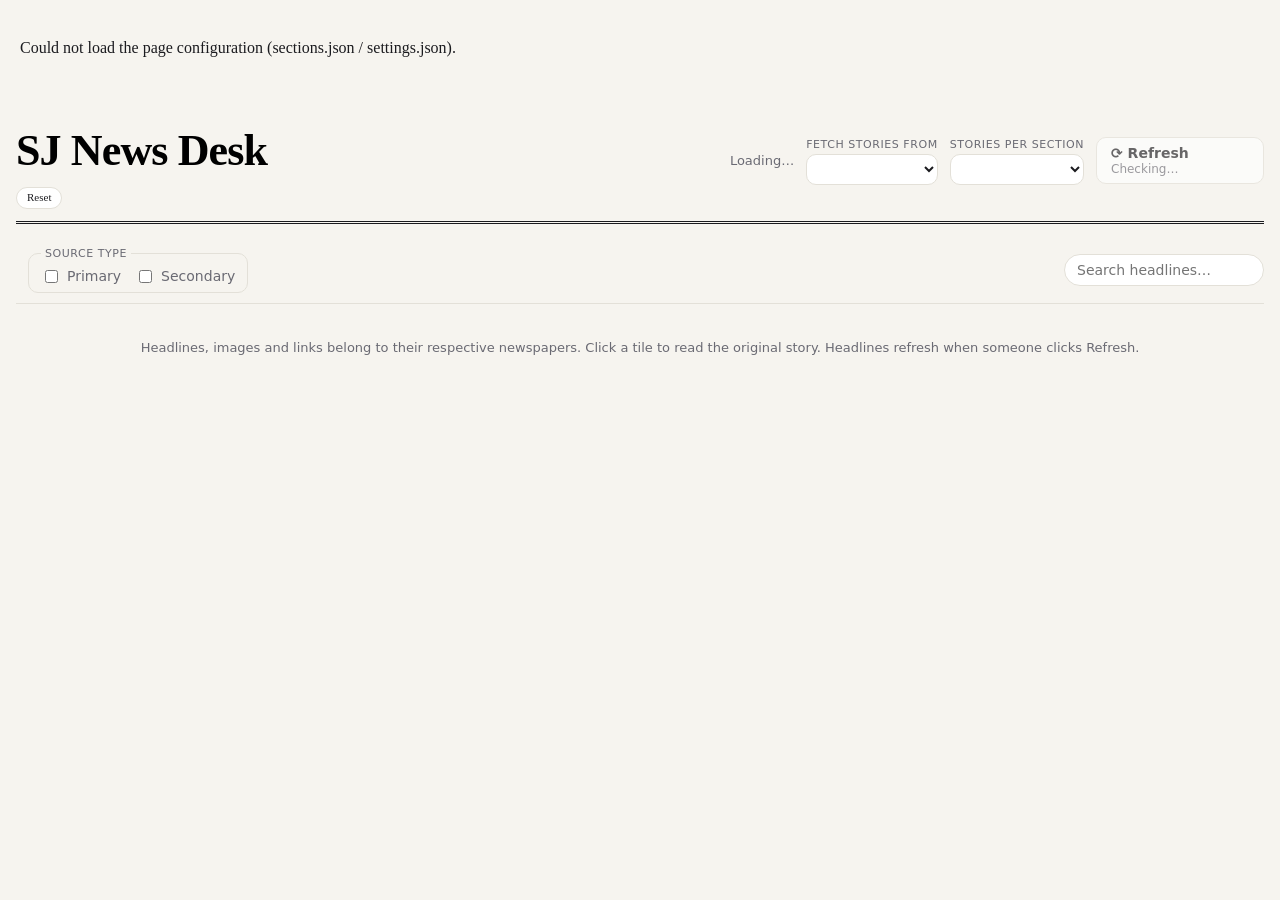
==== commit 1c158af8: "Landing page: remove the Newspaper Homepage panel for now Co-Authored-By: Claude Sonnet 5.5 <noreply" ====
--- a/src/web/index.html
+++ b/src/web/index.html
@@ -150,10 +150,6 @@
   <!-- Landing page panels: each is a <section class="hpanel"> with a title bar; add a new one here to add a feature -->
   <div id="homeview" class="panels" hidden>
     <div id="feat" class="picks"></div>      <!-- Today's Picks - <section>: one panel per section, built by renderHome() -->
-    <section class="hpanel" id="panel-papers" aria-labelledby="papers-t">
-      <div class="phead"><h2 id="papers-t">Newspaper Homepage</h2><button class="pmax" type="button" aria-pressed="false" title="Enlarge this panel">Maximise</button></div>
-      <iframe id="papersframe" title="Newspaper Homepage" loading="lazy"></iframe>
-    </section>
   </div>
 
   <div class="layout" id="sectionview" hidden>
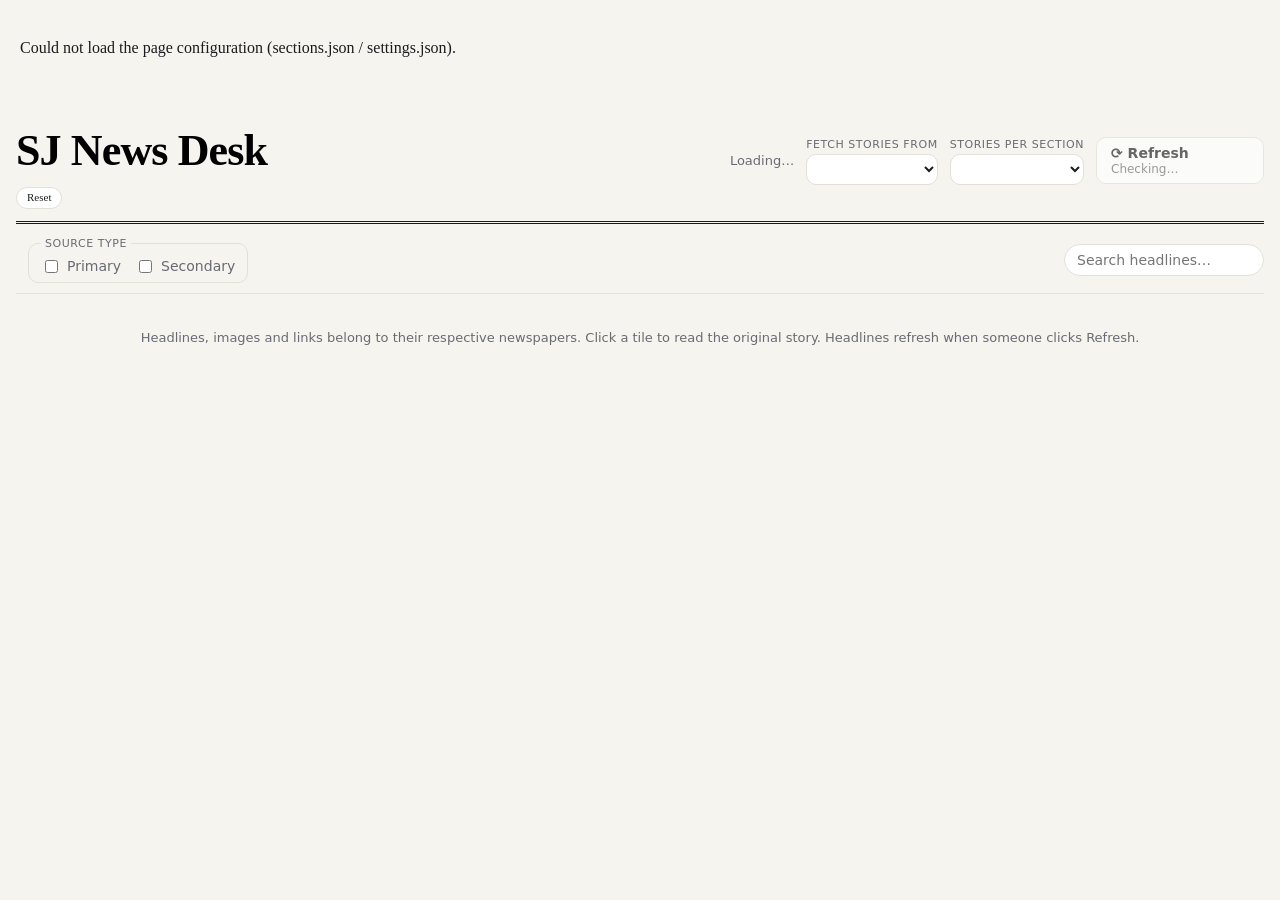
==== commit 3252c819: "Landing page: remove the row of section buttons Co-Authored-By: Claude Sonnet 5.5 <noreply@anthropic" ====
--- a/src/web/index.html
+++ b/src/web/index.html
@@ -38,14 +38,10 @@
   .controls { position: sticky; top: 0; z-index: 5; background: var(--bg); padding: 12px 0 10px; border-bottom: 1px solid var(--line);
               font-family: system-ui, sans-serif; display: grid; gap: 10px; }
   .row { display: flex; flex-wrap: wrap; gap: 8px 12px; align-items: center; }
-  .tabs { display: flex; flex-wrap: wrap; gap: 6px; }
-  @media (max-width: 700px) { .tabs { flex-wrap: nowrap; overflow-x: auto; padding-bottom: 2px; } }
   .chips { display: flex; flex-wrap: wrap; gap: 6px; }
   button, select { font: inherit; font-size: 14px; cursor: pointer; border: 1px solid var(--line); background: var(--card); color: var(--ink); padding: 7px 14px; border-radius: 999px; }
   select { padding-right: 10px; max-width: 220px; }
   button[aria-pressed="true"] { background: var(--ink); color: var(--bg); border-color: var(--ink); }
-  .tabs button { font-weight: 600; font-size: 14px; white-space: nowrap; border-bottom-width: 3px; padding: 6px 12px; }
-  .tabs button[aria-pressed="true"] { background: var(--tabc, var(--ink)); border-color: var(--tabc, var(--ink)); color: #fff; }
   .kindbox { display: inline-flex; align-items: center; gap: 14px; margin: 0; padding: 4px 12px 6px; border: 1px solid var(--line); border-radius: 10px; }
   .kindbox legend { font-size: 11px; text-transform: uppercase; letter-spacing: .05em; color: var(--muted); padding: 0 4px; }
   .toggle { display: inline-flex; align-items: center; gap: 6px; font-size: 14px; color: var(--muted); cursor: pointer; }
@@ -135,7 +131,6 @@
   <div class="demo" id="demo">Sample data for preview. Real headlines appear after the first update runs on your host.</div>
 
   <div class="controls">
-    <div class="tabs" id="tabs" role="group" aria-label="Section"></div>
     <div class="row" id="filters">
       <div class="chips" id="chips" role="group" aria-label="Continent"></div>
       <fieldset class="kindbox" id="kind">
@@ -389,12 +384,20 @@
   a.append(thumb, h, m);
   return a;
 }
-const SHOWN = { 1: 5, 2: 3, 3: 2 };                                         // stories shown in Standard view per tier; Maximise shows all five
+const SHOWN = { 1: 5, 2: 3, 3: 5 };                                         // stories shown in Standard view per tier; Maximise shows all five
 function fillPanel(row, picks, tier, max) {
   row.classList.toggle("t" + tier, !max);
   const shown = max ? picks : picks.slice(0, SHOWN[tier] || PICKS_PER_SECTION);
-  if (max || tier === 3 || !shown.length) { fillPickRow(row, shown, max); return; }
+  if (max || !shown.length) { fillPickRow(row, shown, max); return; }
   row.replaceChildren();
+  if (tier === 3) {                                                           // the tabbed panel: two large stories side by side, then three compact ones
+    const big = document.createElement("div"); big.className = "cbig";
+    shown.slice(0, 2).forEach(i => big.append(clead(i)));
+    const list = document.createElement("div"); list.className = "clist";
+    shown.slice(2).forEach(i => list.append(citem(i)));
+    row.append(big); if (list.children.length) row.append(list);
+    return;
+  }
   const list = document.createElement("div"); list.className = "clist";
   shown.slice(1).forEach(i => list.append(citem(i)));
   row.append(clead(shown[0]), list);
@@ -443,7 +446,7 @@
     const keys = small.map((n) => SECTIONS[n][0]);
     const panel = document.createElement("section"); panel.className = "hpanel pickpanel tier-3 tabbed"; panel.id = "picks-more";
     const head = document.createElement("div"); head.className = "phead";
-    const tabs = document.createElement("div"); tabs.className = "ptabs"; tabs.setAttribute("role", "tablist");
+    const tabs = document.createElement("div"); tabs.className = "ptabs"; tabs.setAttribute("role", "tablist"); tabs.setAttribute("aria-orientation", "vertical");
     const row = document.createElement("div"); row.className = "featgrid lrow"; row.setAttribute("role", "tabpanel");
     const idx = (key) => SECTIONS.findIndex(([k]) => k === key);
     const buttons = new Map();
@@ -457,14 +460,15 @@
     };
     keys.forEach((key) => {
       const b = document.createElement("button"); b.type = "button"; b.className = "ptab"; b.setAttribute("role", "tab"); b.textContent = SECTIONS[idx(key)][1];
-      b.style.setProperty("--tc", color(key)); b.onclick = () => select(key); tabs.append(b); buttons.set(key, b);
+      b.dataset.key = key; b.style.setProperty("--tc", color(key)); b.onclick = () => select(key); tabs.append(b); buttons.set(key, b);
     });
     const { shuffle, max, open } = panelButtons(keys[0], "", 3);
     open.onclick = () => Layout.openSection(panel.dataset.section);
     shuffle.onclick = () => { const n = idx(panel.dataset.section); homeState.picks[n] = pickFor(panel.dataset.section); draw(); };   // the open tab only
-    head.append(tabs, shuffle, max, open);
+    head.append(shuffle, max, open);                                        // the tabs run down the left, the buttons and the stories sit on the right
+    const body = document.createElement("div"); body.className = "pbody"; body.append(head, row);
     panel.addEventListener("panelmax", draw);
-    panel.append(head, row); group(3).append(panel);
+    panel.append(tabs, body); group(3).append(panel);
     select(keys.includes(homeState.tab3) ? homeState.tab3 : keys[0]);
   }
 }
@@ -638,15 +642,6 @@
 }
 
 function build() {
-  const tabs = $("tabs");
-  for (const [key, label] of SECTIONS) {
-    const b = document.createElement("button");
-    b.textContent = label; b.style.setProperty("--tabc", color(key));
-    b.type = "button"; b.dataset.section = key;
-    b.setAttribute("aria-pressed", !HOME && key === state.section);
-    b.onclick = () => Layout.openSection(key);
-    tabs.append(b);
-  }
   buildChips();
   // Primary / Secondary checkboxes, applied on top of the section, continent, country and search filters:
   // none or both ticked = both kinds of source; only one ticked = only that kind
--- a/src/web/layout.css
+++ b/src/web/layout.css
@@ -33,7 +33,6 @@
 .hpanel.max .featgrid { display: grid; }
 body.pmax { overflow: hidden; }
 body[data-mode=home] .controls { position: static; }
-@media (max-width: 700px) { body[data-mode=home] .tabs { display: grid; grid-template-columns: 1fr 1fr; overflow: visible; } body[data-mode=home] .tabs button { white-space: normal; } }
 
 /* last / next refresh lines (refreshinfo.js) */
 #updated .late { color: #b3261e; font-weight: 600; }
@@ -74,11 +73,23 @@
 .clead:hover .ctitle, .citem:hover .ctitle, .clead:focus-visible .ctitle, .citem:focus-visible .ctitle { text-decoration: underline; }
 .ph { font-size: 16px; }
 .clead .ph { font-size: 34px; }
-/* the tabbed panel of the small sections */
-.tabbed .phead { flex-wrap: wrap; }
-.ptabs { display: flex; flex-wrap: wrap; gap: 6px; flex: 1 1 auto; min-width: 0; }
-.ptab { padding: 4px 12px; font-size: 13px; border-radius: 999px; border: 1px solid var(--line); background: var(--card); color: var(--tc); cursor: pointer; font-weight: 600; }
-.ptab[aria-selected=true] { background: var(--tc); color: #fff; border-color: transparent; }
+/* the tabbed panel of the small sections: vertical tabs on the left, buttons and stories on the right */
+.tabbed { display: grid; grid-template-columns: 190px minmax(0, 1fr); gap: 0 14px; align-items: start; }
+.tabbed .pbody { min-width: 0; }
+.tabbed .phead { justify-content: flex-end; margin-bottom: 10px; }
+.ptabs { display: flex; flex-direction: column; gap: 4px; border-right: 1px solid var(--line); padding-right: 10px; align-self: stretch; }
+.ptab { text-align: left; padding: 8px 12px; font-size: 14px; border-radius: 8px; border: 1px solid transparent; border-left: 4px solid var(--tc); background: transparent; color: var(--ink); cursor: pointer; font-weight: 600; }
+.ptab:hover { background: color-mix(in srgb, var(--tc) 10%, var(--card)); }
+.ptab[aria-selected=true] { background: color-mix(in srgb, var(--tc) 16%, var(--card)); color: var(--tc); border-color: var(--tc); }
 .tabbed:not(.max) .popen { background: transparent; color: var(--tc); border-color: var(--tc); }
-.tabbed:not(.max) .featgrid { display: grid; grid-template-columns: repeat(2, minmax(0, 1fr)); gap: 10px; }
-@media (max-width: 700px) { .tabbed:not(.max) .featgrid { grid-template-columns: minmax(0, 1fr); } }
+.tabbed:not(.max) .featgrid { display: flex; flex-direction: column; gap: 10px; }
+@media (max-width: 700px) {
+  .tabbed { grid-template-columns: minmax(0, 1fr); }
+  .ptabs { flex-direction: row; flex-wrap: wrap; border-right: 0; padding: 0 0 8px; margin-bottom: 8px; }
+  .ptab { border-left-width: 1px; border-color: var(--line); padding: 4px 12px; font-size: 13px; }
+}
+.tabbed .phead .pmax { margin-left: 0; }
+.ptab { font-family: system-ui, sans-serif; }
+.cbig { display: grid; grid-template-columns: repeat(2, minmax(0, 1fr)); gap: 14px; }
+.t3 .clead .thumb { aspect-ratio: 5 / 2; }
+@media (max-width: 700px) { .cbig { grid-template-columns: minmax(0, 1fr); } }
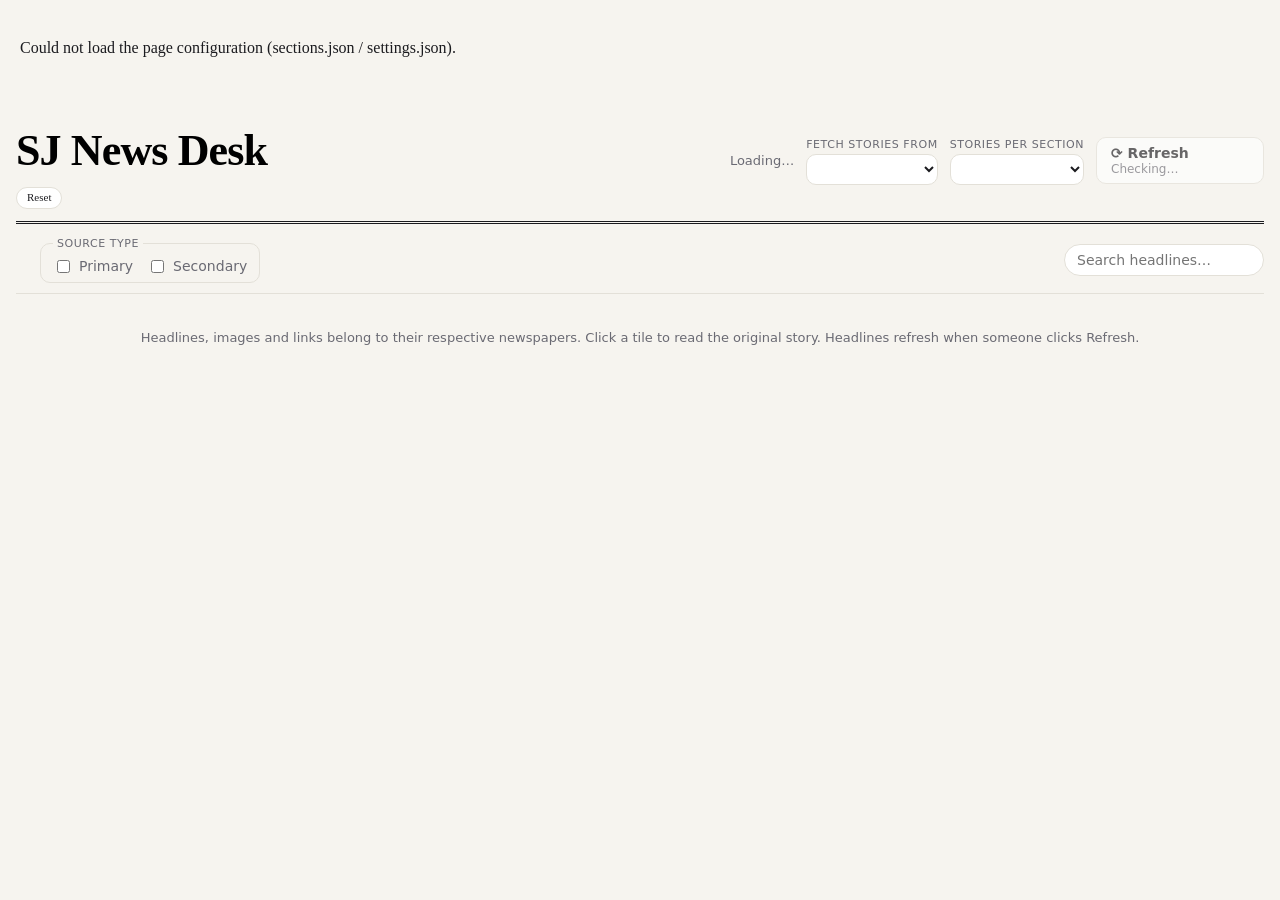
==== commit 16ca859d: "Topic buttons for India and World: English headline engine, 20 per section, continent row kept Co-Au" ====
--- a/src/web/index.html
+++ b/src/web/index.html
@@ -133,6 +133,7 @@
   <div class="controls">
     <div class="row" id="filters">
       <div class="chips" id="chips" role="group" aria-label="Continent"></div>
+      <div class="chips" id="tchips" role="group" aria-label="Topic"></div>
       <fieldset class="kindbox" id="kind">
         <legend>Source type</legend>
         <label class="toggle"><input type="checkbox" id="fPrimary"> Primary</label>
@@ -320,7 +321,8 @@
 function syncControls() {
   $("q").value = state.q;
   $("fPrimary").checked = state.kinds.has("primary"); $("fSecondary").checked = state.kinds.has("secondary");
-  $("chips").querySelectorAll("button").forEach(x => x.setAttribute("aria-pressed", x.dataset.v === (topicList().length ? state.topic : state.continent)));
+  $("chips").querySelectorAll("button").forEach(x => x.setAttribute("aria-pressed", x.dataset.v === state.continent));
+  $("tchips").querySelectorAll("button").forEach(x => x.setAttribute("aria-pressed", x.dataset.v === state.topic));
 }
 
 // ---------- Home: Today's Picks, one panel per section with five random stories (Standard: text only; Maximise: the same five with pictures) ----------
@@ -620,24 +622,26 @@
 }
 
 function buildChips() {
-  const chips = $("chips"); chips.replaceChildren();
+  // two independent rows: continent buttons (sections that have them) and topic buttons (sections with a topics file)
   const topics = HOME ? [] : topicList();
-  if (!topics.length && !continentOn()) { chips.style.display = "none"; return; }        // nothing to filter by on this page
-  chips.style.display = "";
-  chips.setAttribute("aria-label", topics.length ? "Topic" : "Continent");
   if (topics.length && state.topic && !topics.some(t => t.label === state.topic)) state.topic = "";   // a topic that is no longer offered
-  const entries = topics.length ? [["", "All"]].concat(topics.map(t => [t.label, t.label.endsWith(")") ? `${t.label} · ${t.count}` : `${t.label} (${t.count})`])) : CONTINENTS.map(c => [c, c]);
-  for (const [v, text] of entries) {
-    const b = document.createElement("button");
-    b.type = "button"; b.dataset.v = v; b.textContent = text;
-    b.setAttribute("aria-pressed", v === (topics.length ? state.topic : state.continent));
-    b.onclick = () => {
-      if (topics.length) state.topic = v; else state.continent = v;
-      resetRange();
-      chips.querySelectorAll("button").forEach(x => x.setAttribute("aria-pressed", x === b));
-      render();
-    };
-    chips.append(b);
+  const rows = [["chips", "Continent", !HOME && continentOn() ? CONTINENTS.map(c => [c, c]) : [], () => state.continent, v => { state.continent = v; }],
+    ["tchips", "Topic", topics.length ? [["", "All"]].concat(topics.map(t => [t.label, t.label.endsWith(")") ? `${t.label} · ${t.count}` : `${t.label} (${t.count})`])) : [], () => state.topic, v => { state.topic = v; }]];
+  for (const [id, name, entries, get, set] of rows) {
+    const box = $(id); box.replaceChildren();
+    if (!entries.length) { box.style.display = "none"; continue; }
+    box.style.display = ""; box.setAttribute("aria-label", name);
+    for (const [v, text] of entries) {
+      const b = document.createElement("button");
+      b.type = "button"; b.dataset.v = v; b.textContent = text;
+      b.setAttribute("aria-pressed", v === get());
+      b.onclick = () => {
+        set(v); resetRange();
+        box.querySelectorAll("button").forEach(x => x.setAttribute("aria-pressed", x === b));
+        render();
+      };
+      box.append(b);
+    }
   }
 }
 
